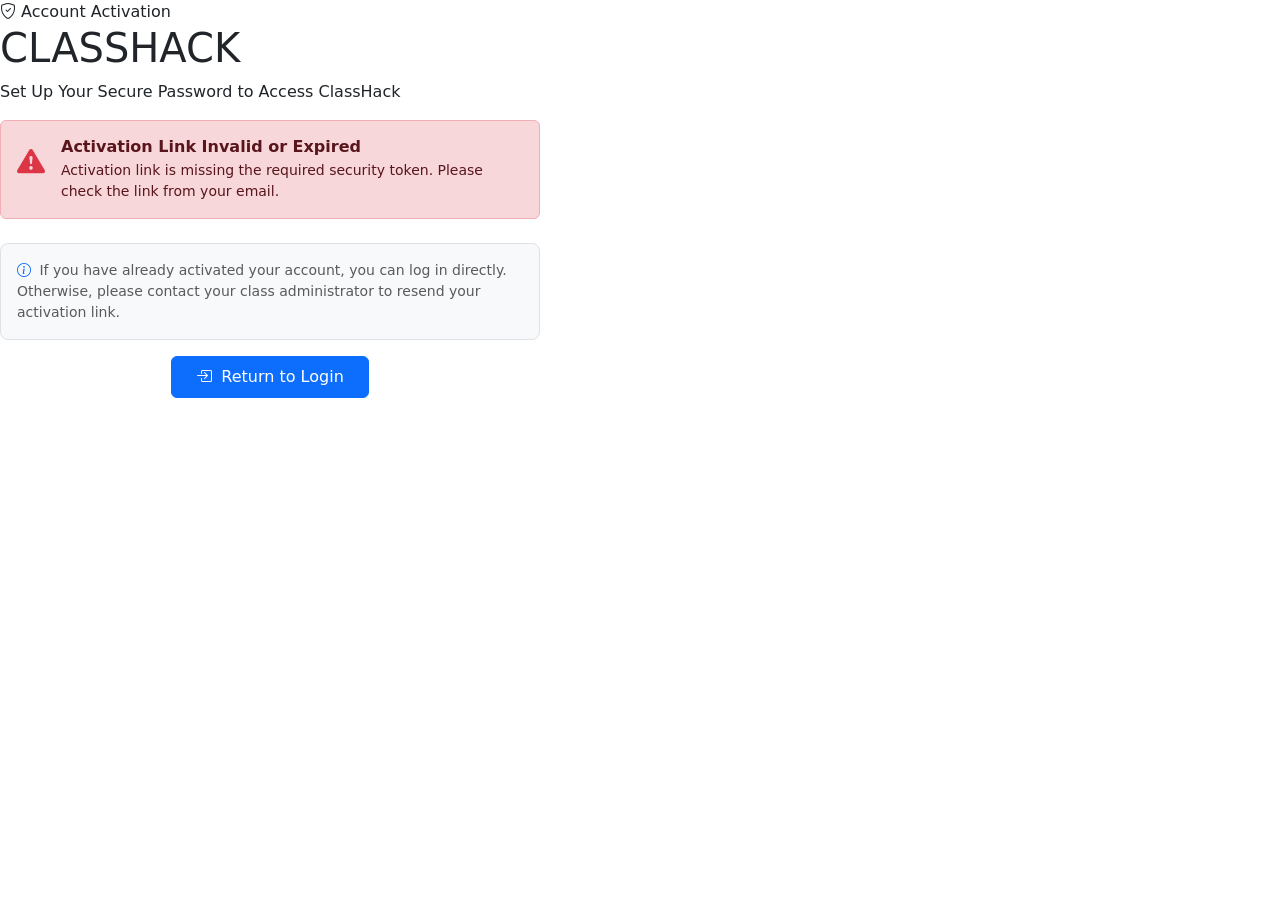
==== src/main/resources/static/activate.html @ 18332e18 "Update1 ClassHack project" ====
<!DOCTYPE html>
<html lang="en">
<head>
    <meta charset="UTF-8">
    <meta name="viewport" content="width=device-width, initial-scale=1.0">
    <title>Account Activation &amp; Password Setup — ClassHack</title>
    <link rel="stylesheet" href="https://cdn.jsdelivr.net/npm/bootstrap@5.3.3/dist/css/bootstrap.min.css">
    <link rel="stylesheet" href="https://cdn.jsdelivr.net/npm/bootstrap-icons@1.11.3/font/bootstrap-icons.min.css">
    <link rel="stylesheet" href="/css/style.css">
</head>
<body>

<div class="auth-wrapper">
    <div class="auth-card" style="max-width: 540px;">
        <div class="auth-header">
            <div class="brand-badge">
                <i class="bi bi-shield-check"></i> Account Activation
            </div>
            <h1>CLASSHACK</h1>
            <p>Set Up Your Secure Password to Access ClassHack</p>
        </div>

        <div class="auth-body">

            <!-- Loading State -->
            <div id="loadingState" class="text-center py-4">
                <div class="spinner-border text-primary mb-3" role="status">
                    <span class="visually-hidden">Verifying token...</span>
                </div>
                <h6 class="text-muted">Verifying your secure activation link...</h6>
            </div>

            <!-- Error State -->
            <div id="errorState" class="d-none">
                <div class="alert alert-danger d-flex align-items-start gap-3 py-3 px-3 mb-4">
                    <i class="bi bi-exclamation-triangle-fill fs-3 text-danger flex-shrink-0 mt-1"></i>
                    <div>
                        <h6 class="alert-heading fw-bold mb-1">Activation Link Invalid or Expired</h6>
                        <p class="mb-0 small" id="errorMessage">This activation link is invalid, has expired, or has already been used.</p>
                    </div>
                </div>

                <div class="bg-light p-3 rounded-3 border mb-3 small text-muted">
                    <i class="bi bi-info-circle me-1 text-primary"></i>
                    If you have already activated your account, you can log in directly. Otherwise, please contact your class administrator to resend your activation link.
                </div>

                <div class="text-center mt-3">
                    <a href="/login.html" class="btn btn-primary px-4 py-2">
                        <i class="bi bi-box-arrow-in-right me-1"></i> Return to Login
                    </a>
                </div>
            </div>

            <!-- Success State -->
            <div id="successState" class="d-none text-center py-4">
                <div class="mb-3">
                    <i class="bi bi-check-circle-fill text-success" style="font-size: 3.5rem;"></i>
                </div>
                <h4 class="fw-bold text-success mb-2">Account Successfully Activated!</h4>
                <p class="text-muted mb-4">Your password has been saved securely. You can now access your ClassHack account.</p>
                <a href="/login.html" class="btn btn-primary px-4 py-2" id="goToLoginBtn">
                    <i class="bi bi-box-arrow-in-right me-1"></i> Proceed to Login (<span id="countdown">3</span>s)
                </a>
            </div>

            <!-- Activation Form State -->
            <div id="formState" class="d-none">
                <div class="alert alert-primary py-2 px-3 small d-flex align-items-center gap-2 mb-3">
                    <i class="bi bi-person-check-fill fs-5 text-primary flex-shrink-0"></i>
                    <div>
                        Welcome, <strong id="userName">User</strong>! Setting up password for: <span id="userIdentifier" class="fw-semibold"></span>
                    </div>
                </div>

                <form id="activateForm" onsubmit="handleActivation(event)">
                    <div class="mb-3">
                        <label for="newPassword" class="form-label fw-semibold">New Password <span class="text-danger">*</span></label>
                        <div class="input-group flex-nowrap">
                            <span class="input-group-text bg-white"><i class="bi bi-lock"></i></span>
                            <input type="password" class="form-control" id="newPassword" minlength="6" placeholder="Enter at least 6 characters" required autofocus>
                            <button class="btn btn-outline-secondary" type="button" onclick="togglePasswordVisibility('newPassword', this)" aria-label="Show password" title="Show password">
                                <i class="bi bi-eye"></i>
                            </button>
                        </div>
                        <div class="form-text">Choose a secure password of at least 6 characters.</div>
                    </div>

                    <div class="mb-3">
                        <label for="confirmPassword" class="form-label fw-semibold">Confirm Password <span class="text-danger">*</span></label>
                        <div class="input-group flex-nowrap">
                            <span class="input-group-text bg-white"><i class="bi bi-lock-fill"></i></span>
                            <input type="password" class="form-control" id="confirmPassword" minlength="6" placeholder="Re-enter your password" required>
                            <button class="btn btn-outline-secondary" type="button" onclick="togglePasswordVisibility('confirmPassword', this)" aria-label="Show password" title="Show password">
                                <i class="bi bi-eye"></i>
                            </button>
                        </div>
                        <div id="passwordMismatchNotice" class="text-danger small mt-1 d-none">
                            <i class="bi bi-x-circle me-1"></i> Passwords do not match.
                        </div>
                    </div>

                    <button type="submit" class="btn btn-primary w-100 py-2 mb-3" id="activateBtn">
                        <span id="btnSpinner" class="spinner-border spinner-border-sm me-2 d-none"></span>
                        <span id="btnText"><i class="bi bi-check-circle-fill me-1"></i> Activate Account &amp; Save Password</span>
                    </button>

                    <div class="text-center">
                        <a href="/login.html" class="text-decoration-none small text-muted">
                            <i class="bi bi-arrow-left me-1"></i> Return to Login
                        </a>
                    </div>
                </form>
            </div>

        </div>
    </div>
</div>

<script src="https://cdn.jsdelivr.net/npm/bootstrap@5.3.3/dist/js/bootstrap.bundle.min.js"></script>
<script src="/js/app.js"></script>
<script>
    function togglePasswordVisibility(inputId, btn) {
        ClassHack.togglePasswordVisibility(inputId, btn);
    }

    let token = '';

    document.addEventListener('DOMContentLoaded', async () => {
        const params = new URLSearchParams(window.location.search);
        token = params.get('token');

        if (!token) {
            showError("Activation link is missing the required security token. Please check the link from your email.");
            return;
        }

        try {
            const data = await ClassHack.api(`/api/auth/verify-activation-token?token=${encodeURIComponent(token)}`);
            document.getElementById('userName').innerText = data.fullName || 'User';
            document.getElementById('userIdentifier').innerText = data.email + (data.designationOrId ? ` (${data.designationOrId})` : '');

            document.getElementById('loadingState').classList.add('d-none');
            document.getElementById('formState').classList.remove('d-none');
            setTimeout(() => document.getElementById('newPassword').focus(), 200);
        } catch (err) {
            showError(err.message || "This activation link is invalid or has expired.");
        }
    });

    function showError(msg) {
        document.getElementById('loadingState').classList.add('d-none');
        document.getElementById('formState').classList.add('d-none');
        document.getElementById('successState').classList.add('d-none');
        document.getElementById('errorMessage').innerText = msg;
        document.getElementById('errorState').classList.remove('d-none');
    }

    async function handleActivation(e) {
        e.preventDefault();
        const newPassword = document.getElementById('newPassword').value;
        const confirmPassword = document.getElementById('confirmPassword').value;

        const mismatchNotice = document.getElementById('passwordMismatchNotice');
        if (newPassword !== confirmPassword) {
            mismatchNotice.classList.remove('d-none');
            return;
        } else {
            mismatchNotice.classList.add('d-none');
        }

        if (newPassword.length < 6) {
            ClassHack.toast("Password must be at least 6 characters long.", 'danger');
            return;
        }

        const btnSpinner = document.getElementById('btnSpinner');
        const btnText = document.getElementById('btnText');
        const activateBtn = document.getElementById('activateBtn');

        btnSpinner.classList.remove('d-none');
        btnText.innerText = "Activating account...";
        activateBtn.disabled = true;

        try {
            await ClassHack.api('/api/auth/activate-account', {
                method: 'POST',
                body: JSON.stringify({
                    token: token,
                    newPassword: newPassword,
                    confirmPassword: confirmPassword
                })
            });

            document.getElementById('formState').classList.add('d-none');
            document.getElementById('successState').classList.remove('d-none');

            let secondsLeft = 3;
            const countdownEl = document.getElementById('countdown');
            const interval = setInterval(() => {
                secondsLeft--;
                if (countdownEl) countdownEl.innerText = secondsLeft;
                if (secondsLeft <= 0) {
                    clearInterval(interval);
                    window.location.href = '/login.html';
                }
            }, 1000);
        } catch (err) {
            ClassHack.toast(err.message || "Failed to activate account.", 'danger');
            btnSpinner.classList.add('d-none');
            btnText.innerHTML = '<i class="bi bi-check-circle-fill me-1"></i> Activate Account &amp; Save Password';
            activateBtn.disabled = false;
        }
    }
</script>
</body>
</html>
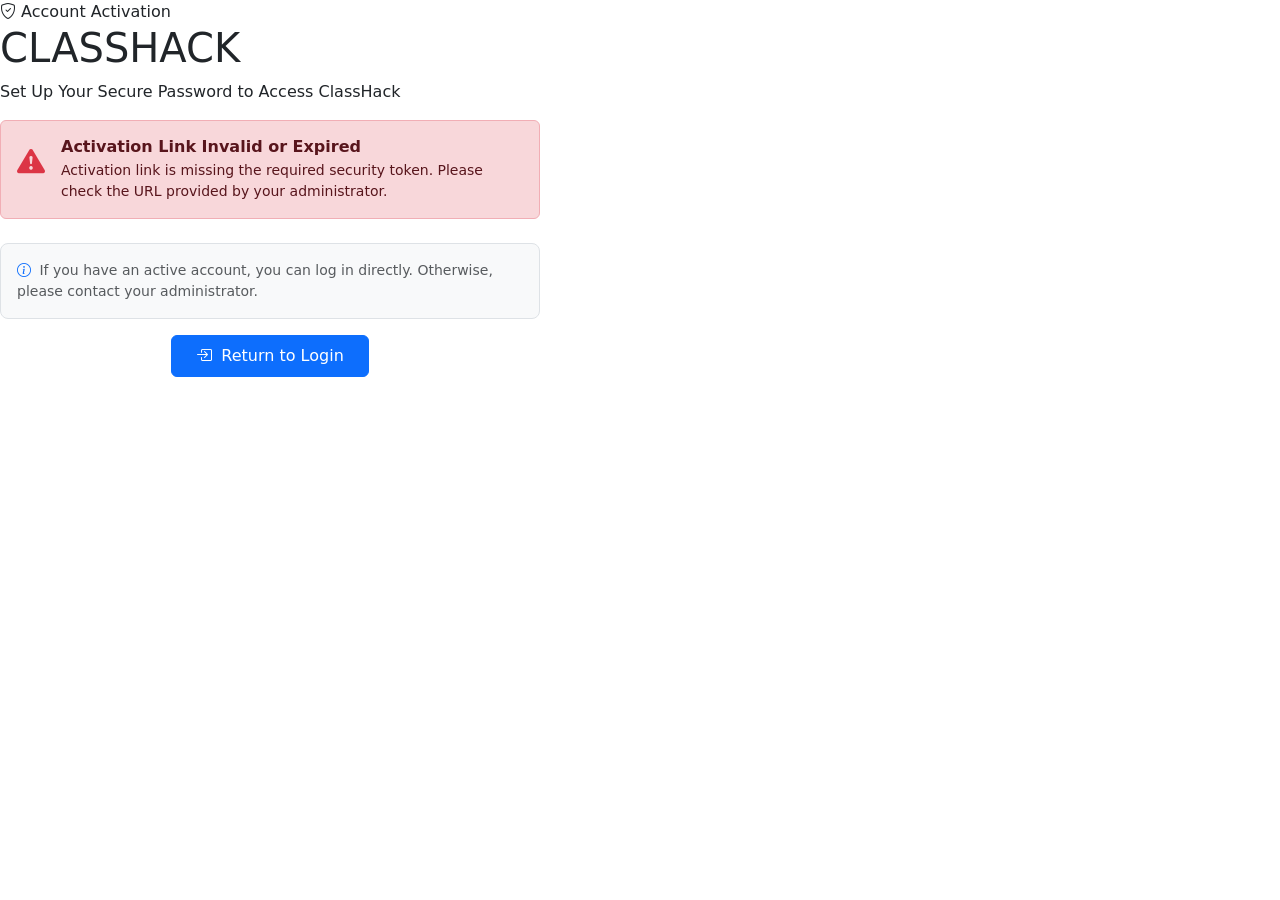
==== commit 36db7b1f: "Remove email integration and add secure Excel exports" ====
--- a/src/main/resources/static/activate.html
+++ b/src/main/resources/static/activate.html
@@ -42,7 +42,7 @@
 
                 <div class="bg-light p-3 rounded-3 border mb-3 small text-muted">
                     <i class="bi bi-info-circle me-1 text-primary"></i>
-                    If you have already activated your account, you can log in directly. Otherwise, please contact your class administrator to resend your activation link.
+                    If you have an active account, you can log in directly. Otherwise, please contact your administrator.
                 </div>
 
                 <div class="text-center mt-3">
@@ -131,7 +131,7 @@
         token = params.get('token');
 
         if (!token) {
-            showError("Activation link is missing the required security token. Please check the link from your email.");
+            showError("Activation link is missing the required security token. Please check the URL provided by your administrator.");
             return;
         }
 
